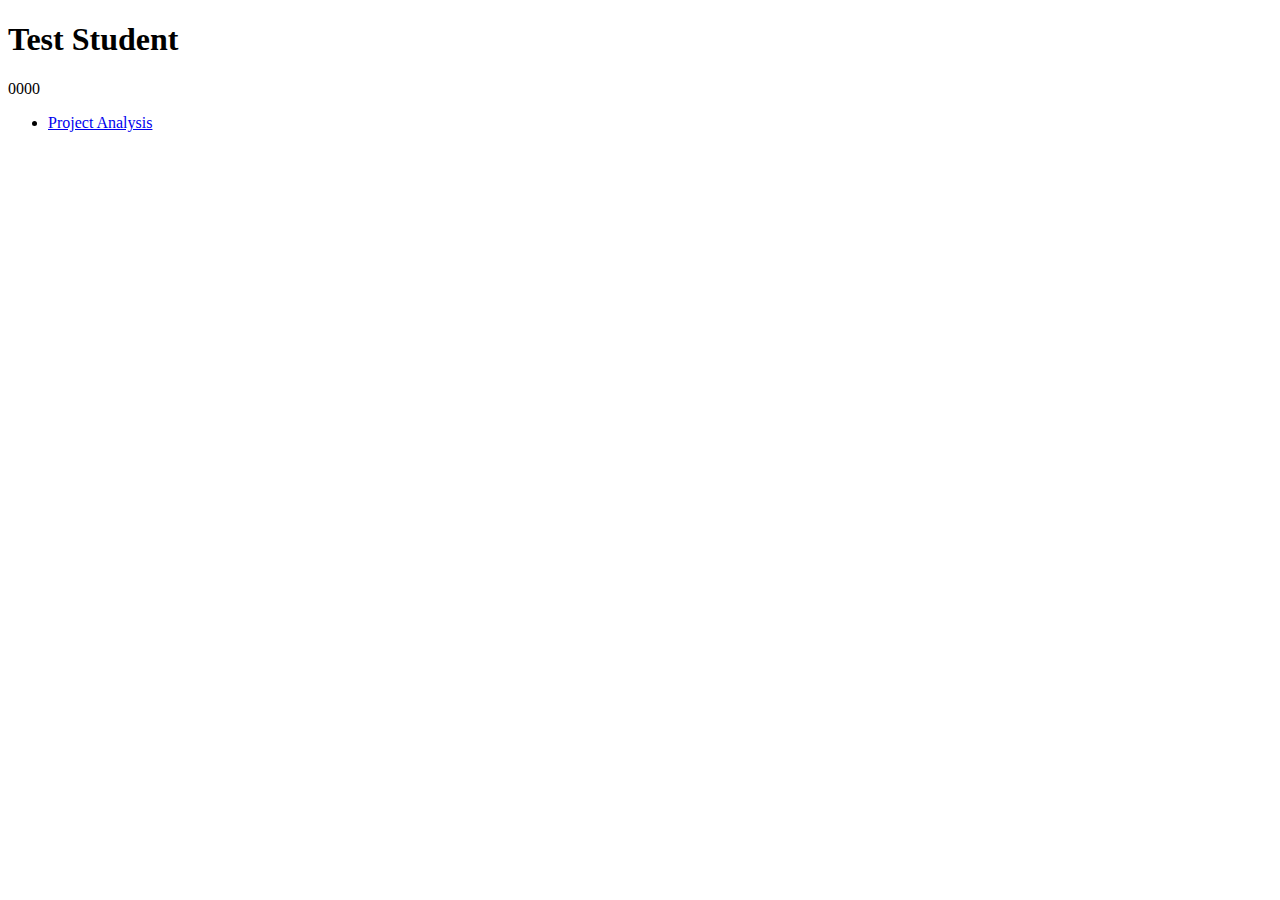
==== index.html @ fff59042 "initial commit" ====
<!DOCTYPE html>
<html lang="en">
<head>
<meta charset="utf-8" />

<title>Test Student's WSP Portal</title>
</head>

<body>
	<h1>Test Student</h1>
	<p>0000</p>
	<ul>
		<li><a href="http:...">Project Analysis</a></li>
	</ul>
</body>
</html>
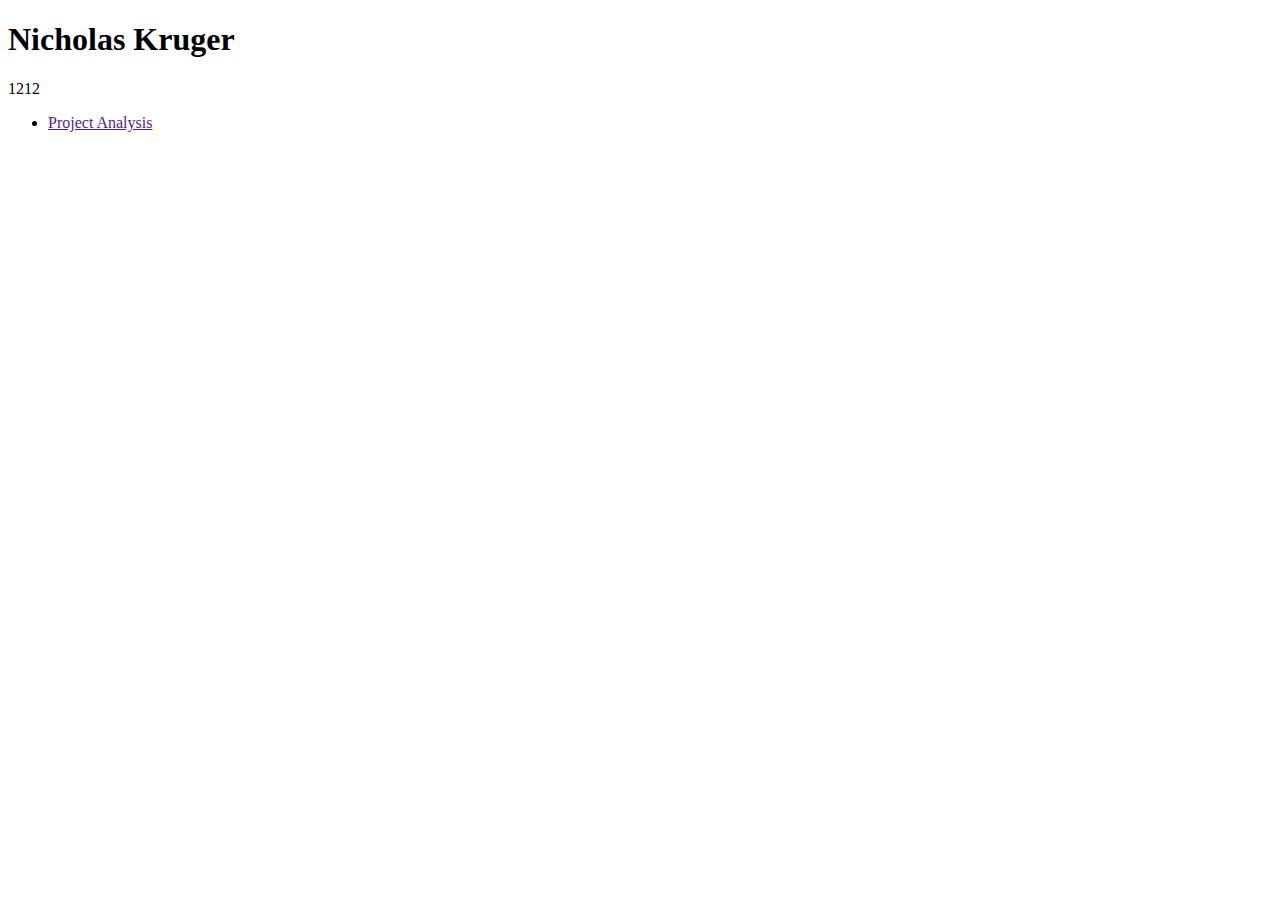
==== commit ffa1e8b2: "added info to portal page" ====
--- a/index.html
+++ b/index.html
@@ -3,14 +3,14 @@
 <head>
 <meta charset="utf-8" />
 
-<title>Test Student's WSP Portal</title>
+<title>Nick's WSP Portal</title>
 </head>
 
 <body>
-	<h1>Test Student</h1>
-	<p>0000</p>
+	<h1>Nicholas Kruger</h1>
+	<p>1212</p>
 	<ul>
-		<li><a href="http:...">Project Analysis</a></li>
+		<li><a href="">Project Analysis</a></li>
 	</ul>
 </body>
 </html>
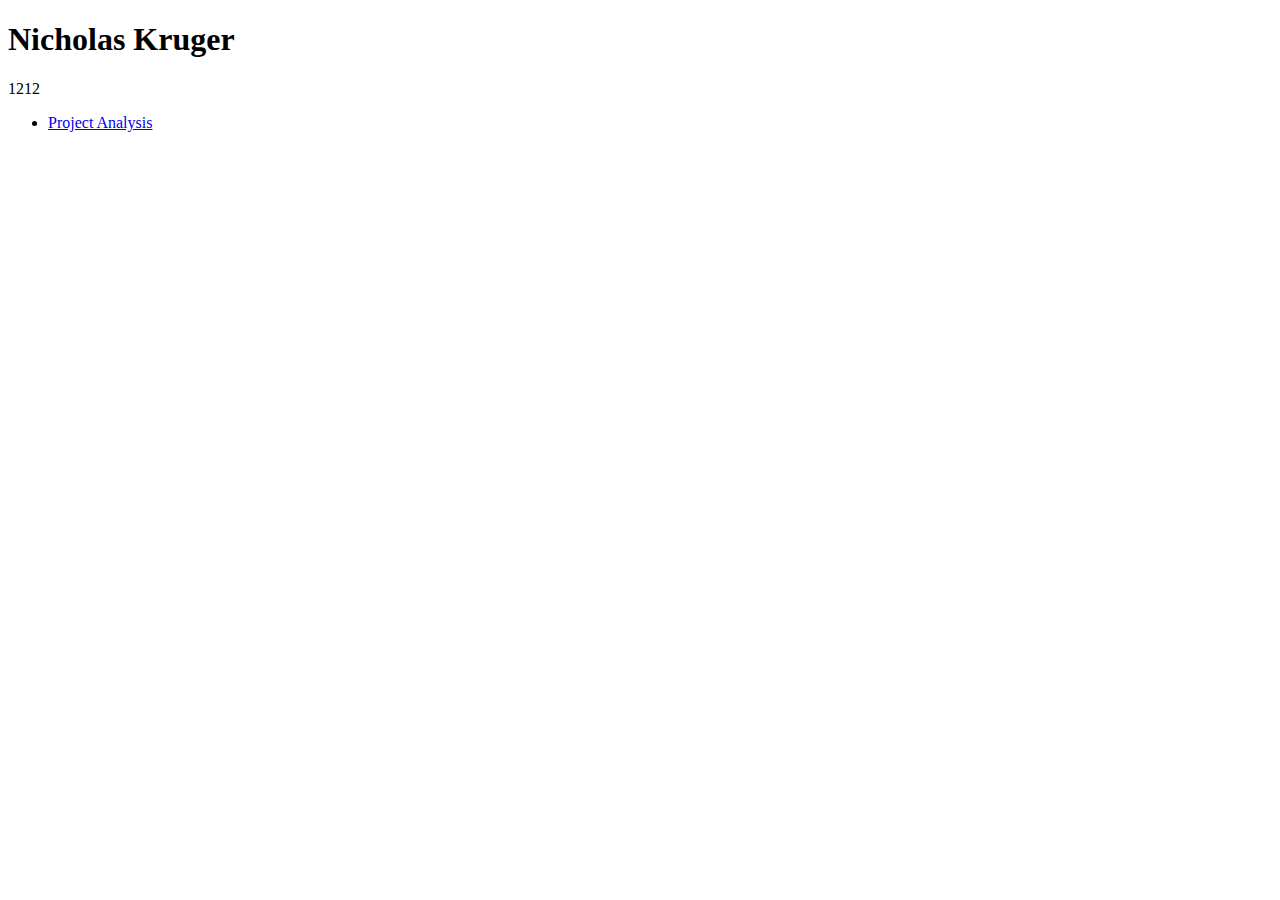
==== commit 9571caa9: "added initial project analysis and link to portal" ====
--- a/index.html
+++ b/index.html
@@ -10,7 +10,7 @@
 	<h1>Nicholas Kruger</h1>
 	<p>1212</p>
 	<ul>
-		<li><a href="">Project Analysis</a></li>
+		<li><a href="activities/project_analysis.html">Project Analysis</a></li>
 	</ul>
 </body>
 </html>
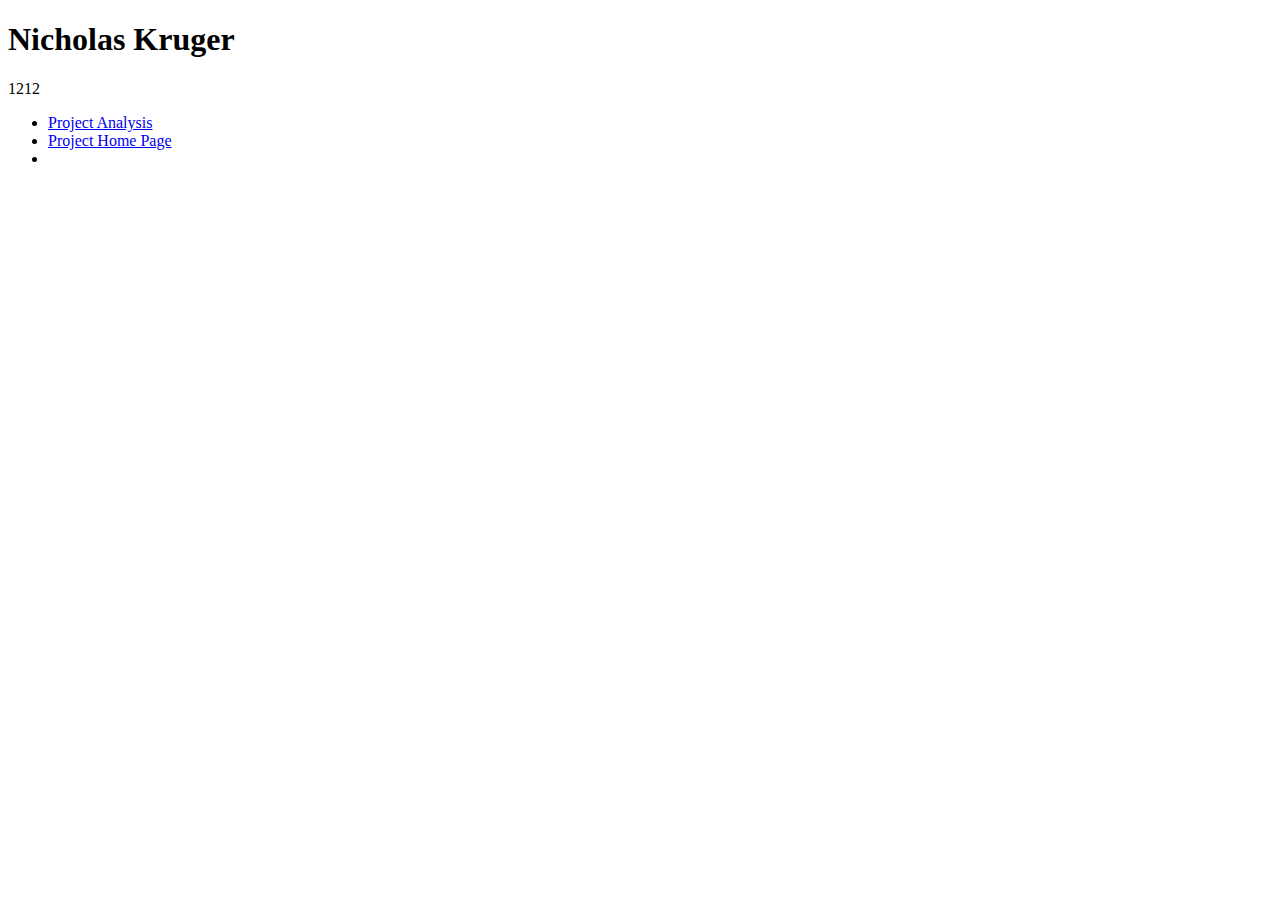
==== commit 5625c567: "added link to home page on portal" ====
--- a/index.html
+++ b/index.html
@@ -10,7 +10,8 @@
 	<h1>Nicholas Kruger</h1>
 	<p>1212</p>
 	<ul>
-		<li><a href="activities/project_analysis.html">Project Analysis</a></li>
+		<li><a href="activities/kruger_nicholas-project_analysis.html">Project Analysis</a></li>
+		<li><a href="http://nkruger.github.com/wsp/project/index.html">Project Home Page</a><li>
 	</ul>
 </body>
 </html>
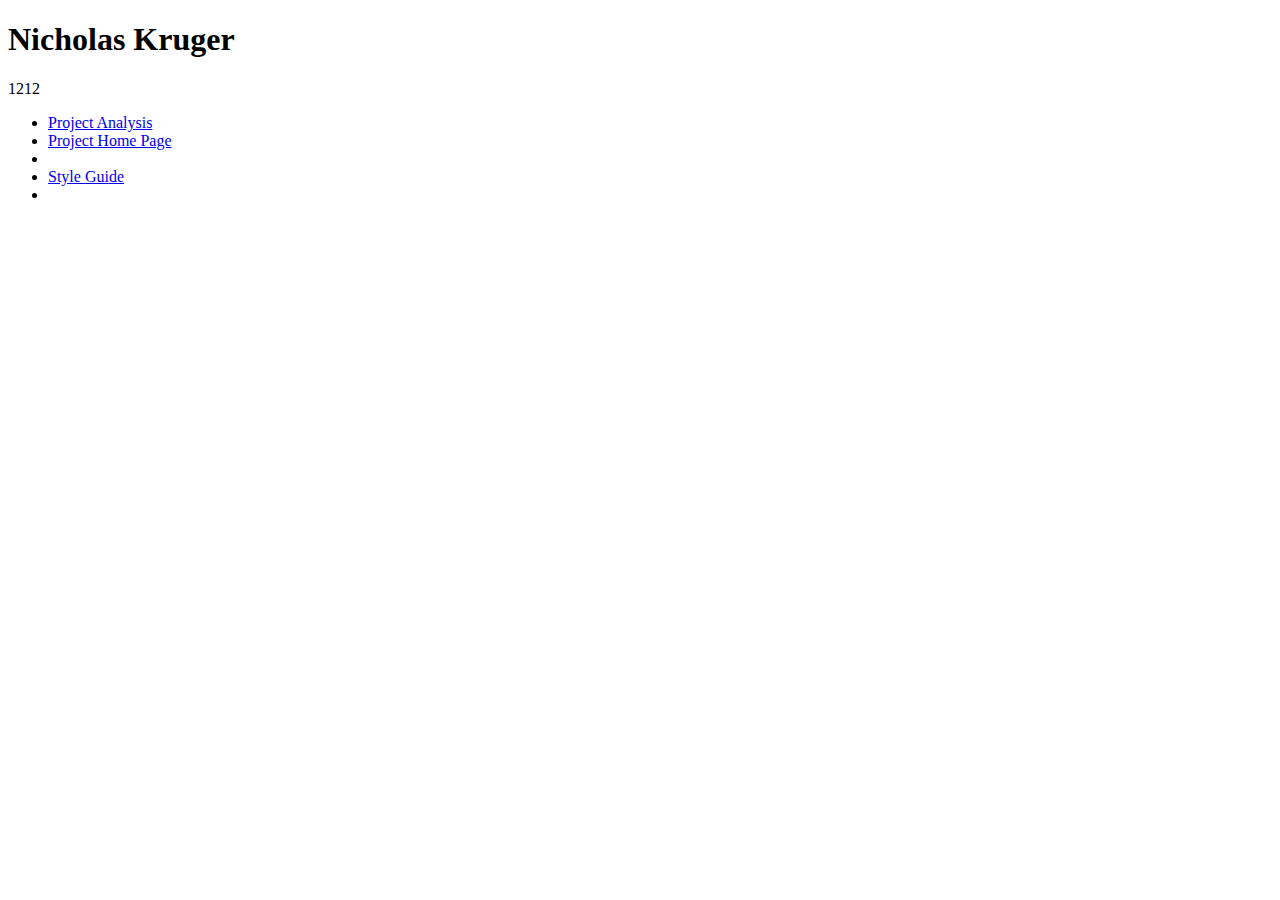
==== commit 3a8eb562: "added style guide link" ====
--- a/index.html
+++ b/index.html
@@ -12,6 +12,7 @@
 	<ul>
 		<li><a href="activities/kruger_nicholas-project_analysis.html">Project Analysis</a></li>
 		<li><a href="http://nkruger.github.com/wsp/project/index.html">Project Home Page</a><li>
+		<li><a href="http://nkruger.github.com/wsp/activities/style-guide.html">Style Guide</a><li>
 	</ul>
 </body>
 </html>
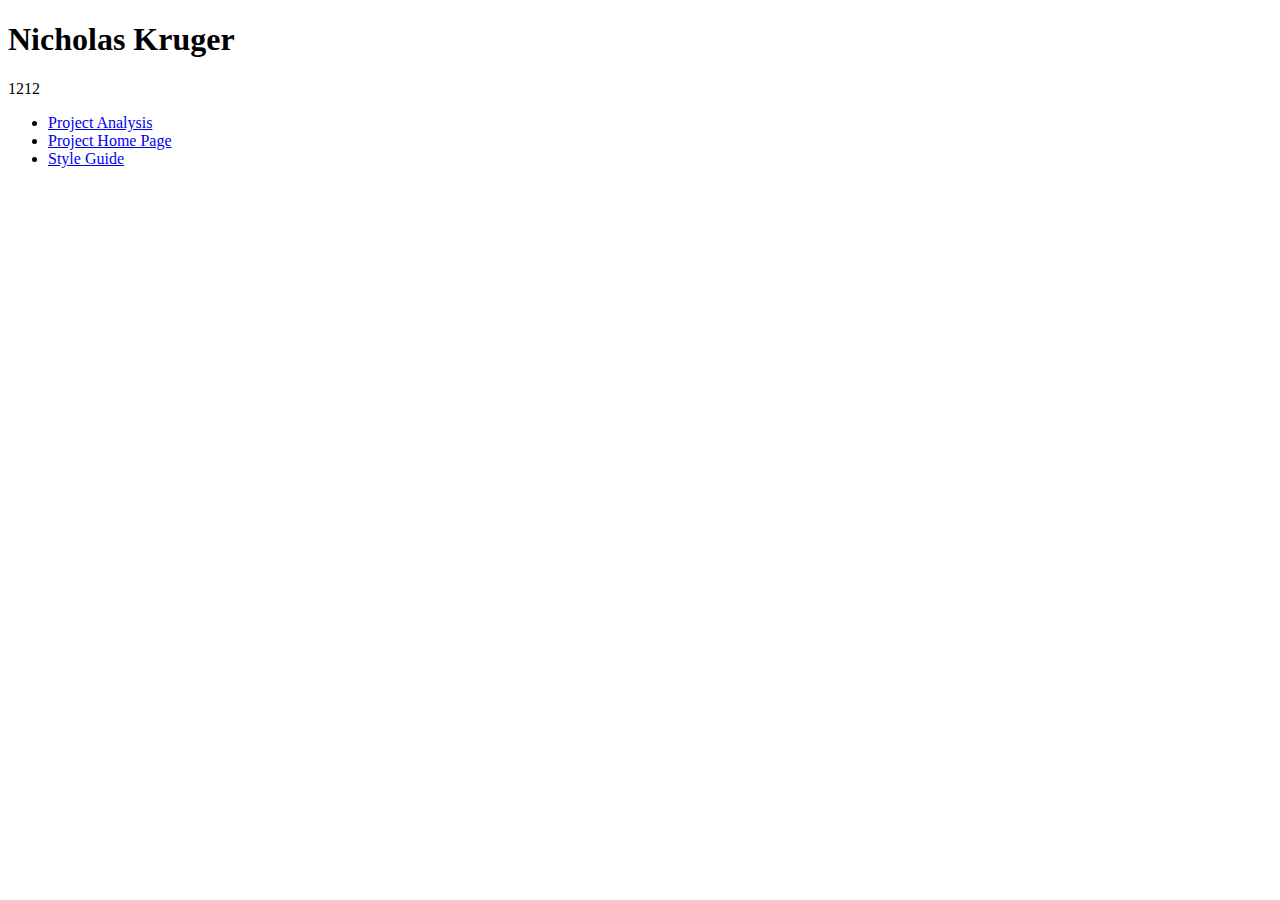
==== commit a6ffbcee: "fixed li tags" ====
--- a/index.html
+++ b/index.html
@@ -11,8 +11,8 @@
 	<p>1212</p>
 	<ul>
 		<li><a href="activities/kruger_nicholas-project_analysis.html">Project Analysis</a></li>
-		<li><a href="http://nkruger.github.com/wsp/project/index.html">Project Home Page</a><li>
-		<li><a href="http://nkruger.github.com/wsp/activities/style-guide.html">Style Guide</a><li>
+		<li><a href="http://nkruger.github.com/wsp/project/index.html">Project Home Page</a></li>
+		<li><a href="http://nkruger.github.com/wsp/activities/style-guide.html">Style Guide</a></li>
 	</ul>
 </body>
 </html>
